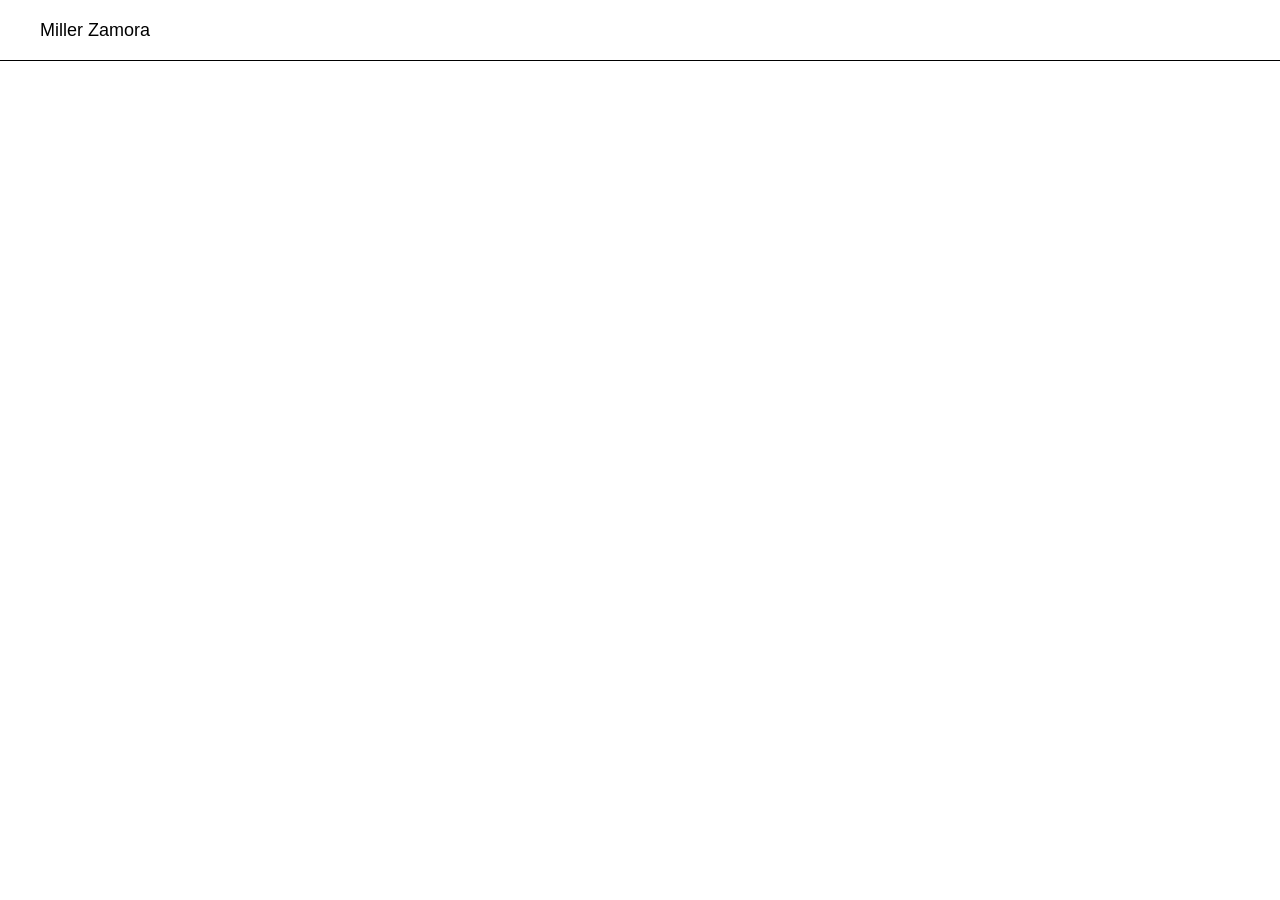
==== index.html @ 013da9de "Agrega el hero de mi landing" ====
<!doctype html>
<html lang="es" data-theme="papel">
<head>
<meta charset="utf-8">
<meta name="viewport" content="width=device-width, initial-scale=1">
<title>Miller Zamora · Full Stack Developer</title>
<meta name="description" content="Director de tecnología en Frogland. Construyo software escalable, limpio y mantenible, de la arquitectura a producción.">
<link rel="preload" href="assets/fonts/instrument-serif-latin-400-normal.woff2" as="font" type="font/woff2" crossorigin>
<link rel="stylesheet" href="assets/css/theme.css">
<link rel="stylesheet" href="assets/css/styles.css">
<script src="assets/js/site.js" defer></script>
</head>
<body class="grain antialiased">
<a href="#main" class="sr-only">Saltar al contenido</a>
<header class="nav-glass fixed inset-x-0 top-0 z-40 border-b border-line">
  <nav class="flex items-center justify-between gap-6 px-5 py-4 md:px-10" aria-label="Principal">
    <a href="#hero" class="font-display text-lg">Miller Zamora</a>
    <ul class="hidden gap-6 text-sm sm:flex"></ul>
  </nav>
</header>
<main id="main">
<div data-include="sections/hero.html"><noscript><p class="px-5 py-4"><a class="underline" href="sections/hero.html">Hero</a></p></noscript></div>
</main>
</body>
</html>
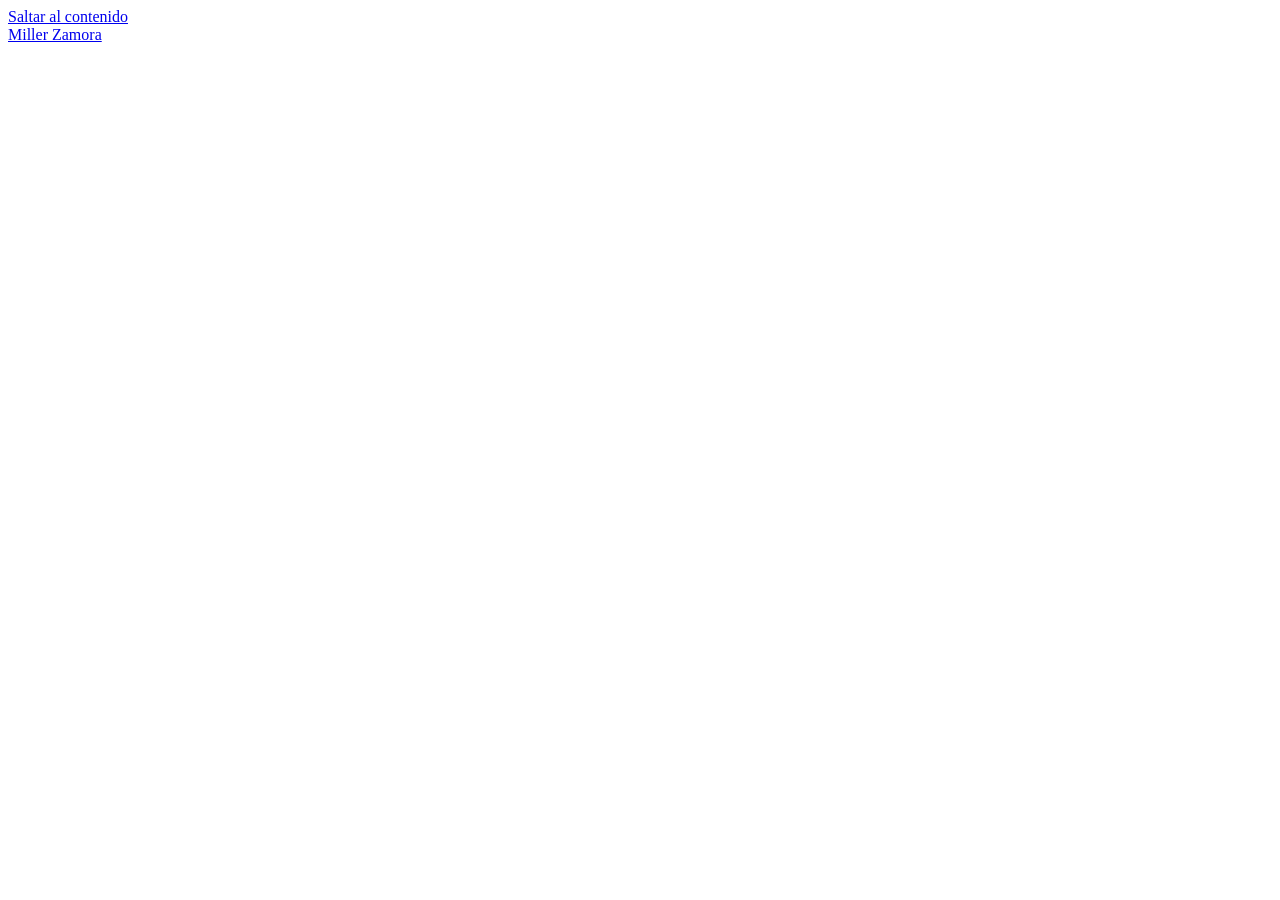
==== commit b4619b6e: "Cambia el tema de la landing a Geist" ====
--- a/index.html
+++ b/index.html
@@ -1,16 +1,16 @@
 <!doctype html>
-<html lang="es" data-theme="papel">
+<html lang="es" data-theme="geist">
 <head>
 <meta charset="utf-8">
 <meta name="viewport" content="width=device-width, initial-scale=1">
 <title>Miller Zamora · Full Stack Developer</title>
 <meta name="description" content="Director de tecnología en Frogland. Construyo software escalable, limpio y mantenible, de la arquitectura a producción.">
-<link rel="preload" href="assets/fonts/instrument-serif-latin-400-normal.woff2" as="font" type="font/woff2" crossorigin>
+<link rel="preload" href="assets/fonts/geist-latin-wght-normal.woff2" as="font" type="font/woff2" crossorigin>
 <link rel="stylesheet" href="assets/css/theme.css">
 <link rel="stylesheet" href="assets/css/styles.css">
 <script src="assets/js/site.js" defer></script>
 </head>
-<body class="grain antialiased">
+<body class="antialiased">
 <a href="#main" class="sr-only">Saltar al contenido</a>
 <header class="nav-glass fixed inset-x-0 top-0 z-40 border-b border-line">
   <nav class="flex items-center justify-between gap-6 px-5 py-4 md:px-10" aria-label="Principal">
--- a/assets/css/theme.css
+++ b/assets/css/theme.css
@@ -0,0 +1,4 @@
+/* Tema: Geist. Monocromo de producto, nítido y con vidrio sutil. */
+@font-face{font-family:"Geist";src:url("../fonts/geist-latin-wght-normal.woff2") format("woff2");font-weight:100 900;font-style:normal;font-display:swap}
+@font-face{font-family:"Geist Mono";src:url("../fonts/geist-mono-latin-wght-normal.woff2") format("woff2");font-weight:100 900;font-style:normal;font-display:swap}
+:root{--ff-display:"Geist", ui-sans-serif, system-ui, sans-serif;--ff-body:"Geist", ui-sans-serif, system-ui, sans-serif;--ff-mono:"Geist Mono", ui-monospace, SFMono-Regular, Menlo, monospace;--display-tracking:-0.05em;--display-weight:600;--display-case:none;--display-scale:1;--display-leading:0.95;--radius:1.25rem;--bg:#F4F4F4;--bg-2:#FFFFFF;--ink:#0A0A0A;--ink-2:#2B2B2B;--muted:#5E5E5E;--line:#E3E3E3;--accent:#3B6B82;--accent-soft:#DCE8EE;--on-accent:#FFFFFF;color-scheme:light}
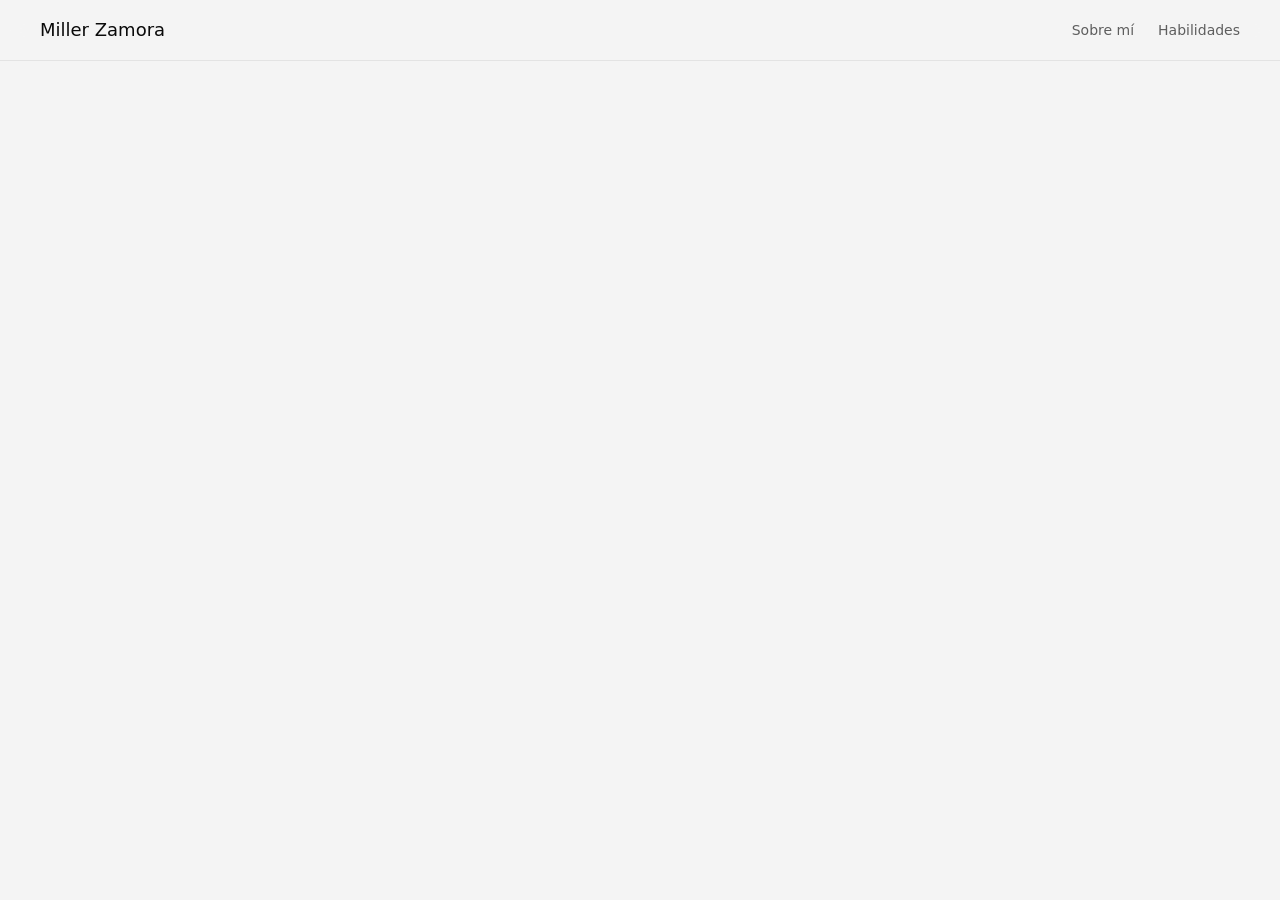
==== commit a8660398: "Agrega sobre mi y habilidades" ====
--- a/index.html
+++ b/index.html
@@ -15,11 +15,13 @@
 <header class="nav-glass fixed inset-x-0 top-0 z-40 border-b border-line">
   <nav class="flex items-center justify-between gap-6 px-5 py-4 md:px-10" aria-label="Principal">
     <a href="#hero" class="font-display text-lg">Miller Zamora</a>
-    <ul class="hidden gap-6 text-sm sm:flex"></ul>
+    <ul class="hidden gap-6 text-sm sm:flex"><li><a href="#about" class="text-muted hover:text-ink">Sobre mí</a></li><li><a href="#skills" class="text-muted hover:text-ink">Habilidades</a></li></ul>
   </nav>
 </header>
 <main id="main">
 <div data-include="sections/hero.html"><noscript><p class="px-5 py-4"><a class="underline" href="sections/hero.html">Hero</a></p></noscript></div>
+<div data-include="sections/about.html"><noscript><p class="px-5 py-4"><a class="underline" href="sections/about.html">Sobre mí</a></p></noscript></div>
+<div data-include="sections/skills.html"><noscript><p class="px-5 py-4"><a class="underline" href="sections/skills.html">Habilidades</a></p></noscript></div>
 </main>
 </body>
 </html>
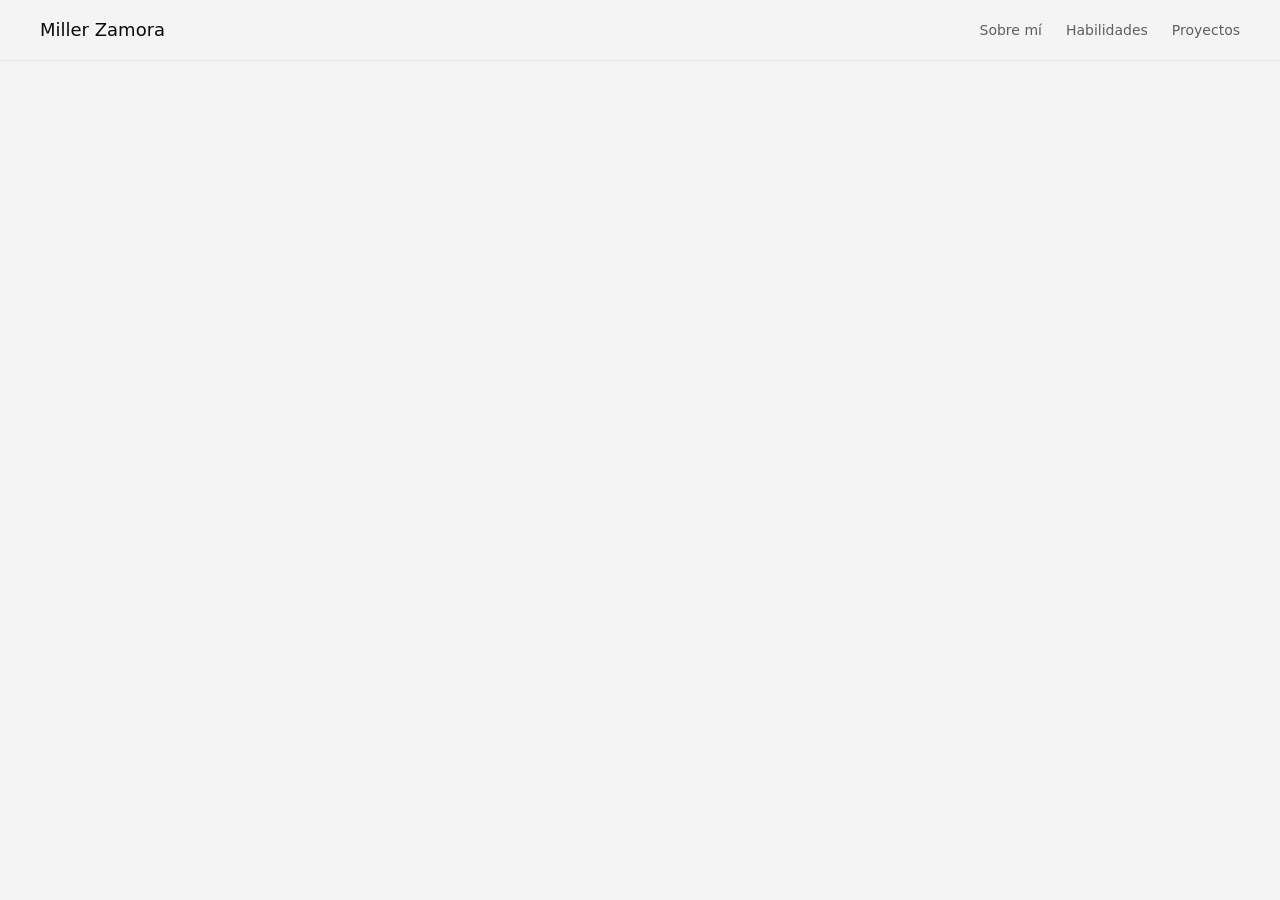
==== commit 5be681bc: "Agrega la seccion de proyectos" ====
--- a/index.html
+++ b/index.html
@@ -15,13 +15,14 @@
 <header class="nav-glass fixed inset-x-0 top-0 z-40 border-b border-line">
   <nav class="flex items-center justify-between gap-6 px-5 py-4 md:px-10" aria-label="Principal">
     <a href="#hero" class="font-display text-lg">Miller Zamora</a>
-    <ul class="hidden gap-6 text-sm sm:flex"><li><a href="#about" class="text-muted hover:text-ink">Sobre mí</a></li><li><a href="#skills" class="text-muted hover:text-ink">Habilidades</a></li></ul>
+    <ul class="hidden gap-6 text-sm sm:flex"><li><a href="#about" class="text-muted hover:text-ink">Sobre mí</a></li><li><a href="#skills" class="text-muted hover:text-ink">Habilidades</a></li><li><a href="#projects" class="text-muted hover:text-ink">Proyectos</a></li></ul>
   </nav>
 </header>
 <main id="main">
 <div data-include="sections/hero.html"><noscript><p class="px-5 py-4"><a class="underline" href="sections/hero.html">Hero</a></p></noscript></div>
 <div data-include="sections/about.html"><noscript><p class="px-5 py-4"><a class="underline" href="sections/about.html">Sobre mí</a></p></noscript></div>
 <div data-include="sections/skills.html"><noscript><p class="px-5 py-4"><a class="underline" href="sections/skills.html">Habilidades</a></p></noscript></div>
+<div data-include="sections/projects.html"><noscript><p class="px-5 py-4"><a class="underline" href="sections/projects.html">Proyectos</a></p></noscript></div>
 </main>
 </body>
 </html>
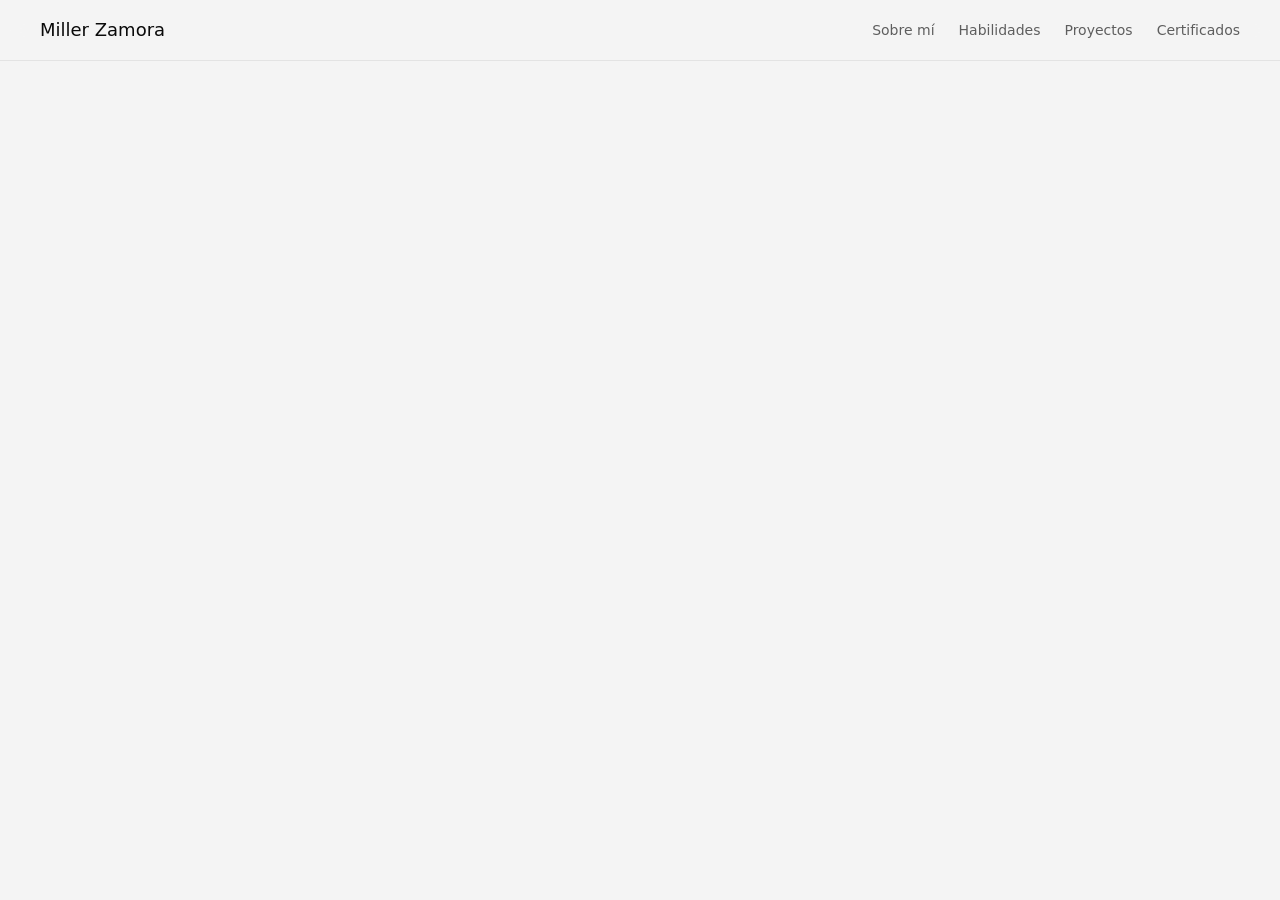
==== commit 408bf07a: "Agrega la seccion de certificados" ====
--- a/index.html
+++ b/index.html
@@ -15,7 +15,7 @@
 <header class="nav-glass fixed inset-x-0 top-0 z-40 border-b border-line">
   <nav class="flex items-center justify-between gap-6 px-5 py-4 md:px-10" aria-label="Principal">
     <a href="#hero" class="font-display text-lg">Miller Zamora</a>
-    <ul class="hidden gap-6 text-sm sm:flex"><li><a href="#about" class="text-muted hover:text-ink">Sobre mí</a></li><li><a href="#skills" class="text-muted hover:text-ink">Habilidades</a></li><li><a href="#projects" class="text-muted hover:text-ink">Proyectos</a></li></ul>
+    <ul class="hidden gap-6 text-sm sm:flex"><li><a href="#about" class="text-muted hover:text-ink">Sobre mí</a></li><li><a href="#skills" class="text-muted hover:text-ink">Habilidades</a></li><li><a href="#projects" class="text-muted hover:text-ink">Proyectos</a></li><li><a href="#certificates" class="text-muted hover:text-ink">Certificados</a></li></ul>
   </nav>
 </header>
 <main id="main">
@@ -23,6 +23,7 @@
 <div data-include="sections/about.html"><noscript><p class="px-5 py-4"><a class="underline" href="sections/about.html">Sobre mí</a></p></noscript></div>
 <div data-include="sections/skills.html"><noscript><p class="px-5 py-4"><a class="underline" href="sections/skills.html">Habilidades</a></p></noscript></div>
 <div data-include="sections/projects.html"><noscript><p class="px-5 py-4"><a class="underline" href="sections/projects.html">Proyectos</a></p></noscript></div>
+<div data-include="sections/certificates.html"><noscript><p class="px-5 py-4"><a class="underline" href="sections/certificates.html">Certificados</a></p></noscript></div>
 </main>
 </body>
 </html>
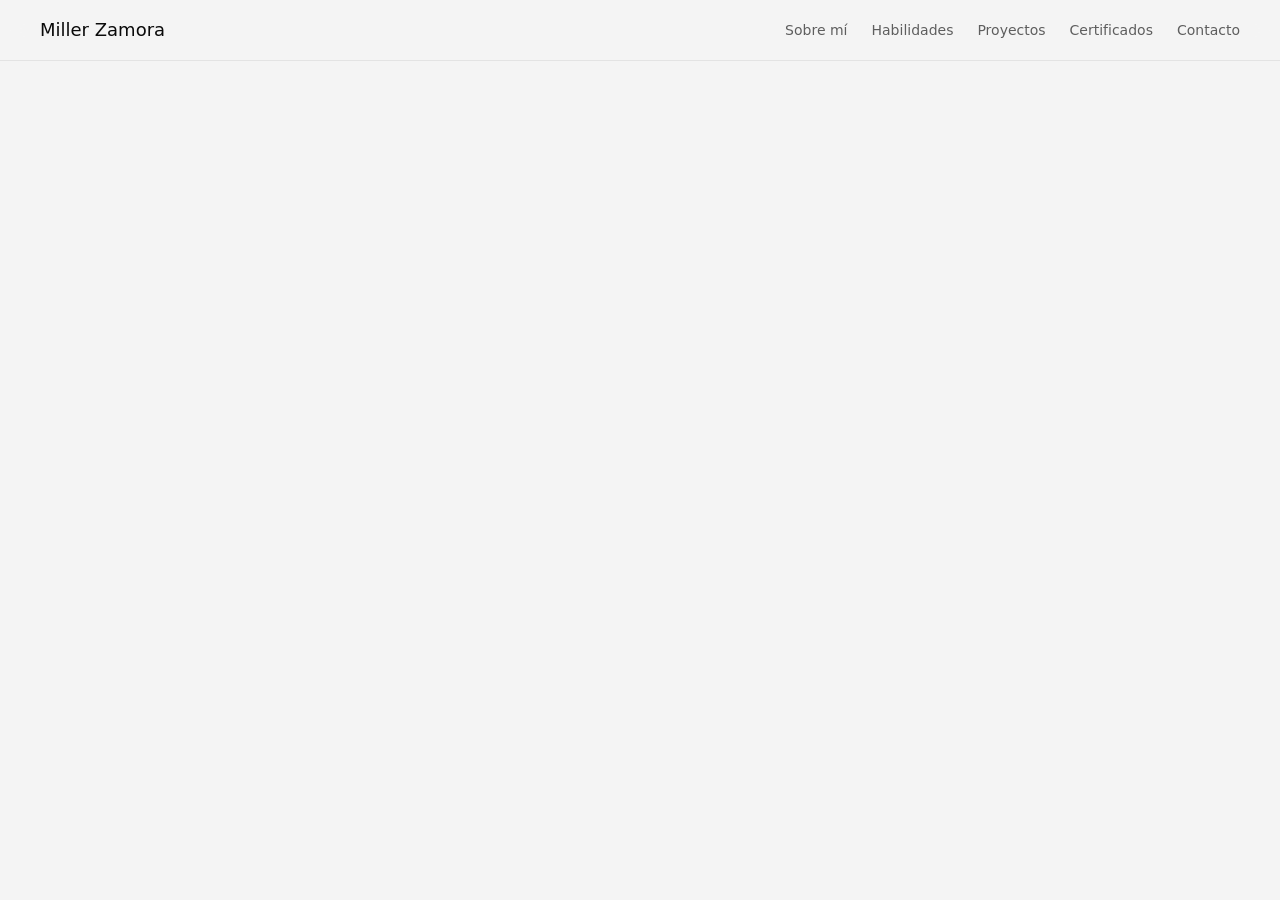
==== commit c1e03e6f: "Agrega contacto, gitignore y readme" ====
--- a/index.html
+++ b/index.html
@@ -15,7 +15,7 @@
 <header class="nav-glass fixed inset-x-0 top-0 z-40 border-b border-line">
   <nav class="flex items-center justify-between gap-6 px-5 py-4 md:px-10" aria-label="Principal">
     <a href="#hero" class="font-display text-lg">Miller Zamora</a>
-    <ul class="hidden gap-6 text-sm sm:flex"><li><a href="#about" class="text-muted hover:text-ink">Sobre mí</a></li><li><a href="#skills" class="text-muted hover:text-ink">Habilidades</a></li><li><a href="#projects" class="text-muted hover:text-ink">Proyectos</a></li><li><a href="#certificates" class="text-muted hover:text-ink">Certificados</a></li></ul>
+    <ul class="hidden gap-6 text-sm sm:flex"><li><a href="#about" class="text-muted hover:text-ink">Sobre mí</a></li><li><a href="#skills" class="text-muted hover:text-ink">Habilidades</a></li><li><a href="#projects" class="text-muted hover:text-ink">Proyectos</a></li><li><a href="#certificates" class="text-muted hover:text-ink">Certificados</a></li><li><a href="#contact" class="text-muted hover:text-ink">Contacto</a></li></ul>
   </nav>
 </header>
 <main id="main">
@@ -24,6 +24,7 @@
 <div data-include="sections/skills.html"><noscript><p class="px-5 py-4"><a class="underline" href="sections/skills.html">Habilidades</a></p></noscript></div>
 <div data-include="sections/projects.html"><noscript><p class="px-5 py-4"><a class="underline" href="sections/projects.html">Proyectos</a></p></noscript></div>
 <div data-include="sections/certificates.html"><noscript><p class="px-5 py-4"><a class="underline" href="sections/certificates.html">Certificados</a></p></noscript></div>
+<div data-include="sections/contact.html"><noscript><p class="px-5 py-4"><a class="underline" href="sections/contact.html">Contacto</a></p></noscript></div>
 </main>
 </body>
 </html>
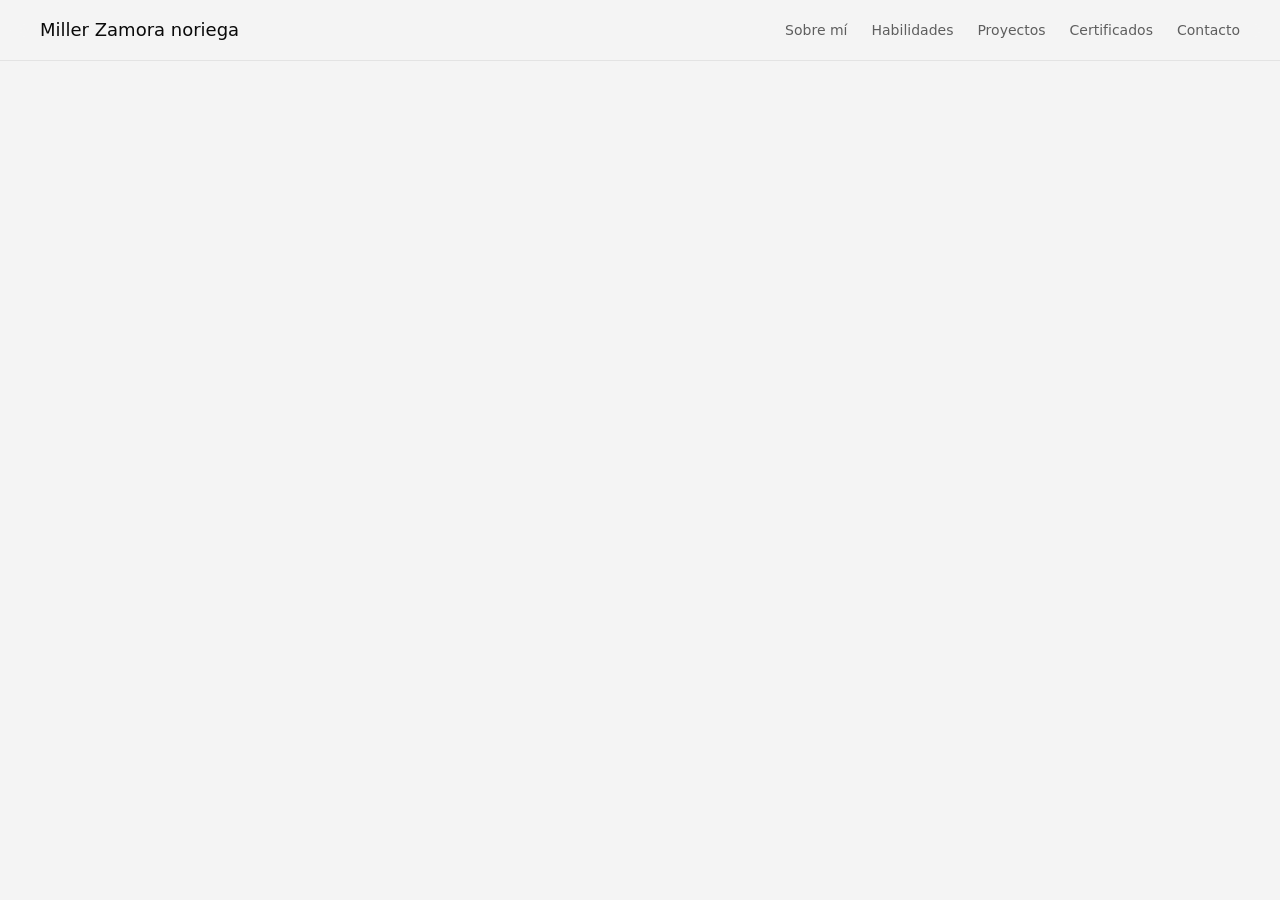
==== commit 9ff8b5e7: "cambie la imagen" ====
--- a/index.html
+++ b/index.html
@@ -3,7 +3,7 @@
 <head>
 <meta charset="utf-8">
 <meta name="viewport" content="width=device-width, initial-scale=1">
-<title>Miller Zamora · Full Stack Developer</title>
+<title>Miller Zamora noriega · Full Stack Developer</title>
 <meta name="description" content="Director de tecnología en Frogland. Construyo software escalable, limpio y mantenible, de la arquitectura a producción.">
 <link rel="preload" href="assets/fonts/geist-latin-wght-normal.woff2" as="font" type="font/woff2" crossorigin>
 <link rel="stylesheet" href="assets/css/theme.css">
@@ -14,7 +14,7 @@
 <a href="#main" class="sr-only">Saltar al contenido</a>
 <header class="nav-glass fixed inset-x-0 top-0 z-40 border-b border-line">
   <nav class="flex items-center justify-between gap-6 px-5 py-4 md:px-10" aria-label="Principal">
-    <a href="#hero" class="font-display text-lg">Miller Zamora</a>
+    <a href="#hero" class="font-display text-lg">Miller Zamora noriega</a>
     <ul class="hidden gap-6 text-sm sm:flex"><li><a href="#about" class="text-muted hover:text-ink">Sobre mí</a></li><li><a href="#skills" class="text-muted hover:text-ink">Habilidades</a></li><li><a href="#projects" class="text-muted hover:text-ink">Proyectos</a></li><li><a href="#certificates" class="text-muted hover:text-ink">Certificados</a></li><li><a href="#contact" class="text-muted hover:text-ink">Contacto</a></li></ul>
   </nav>
 </header>
